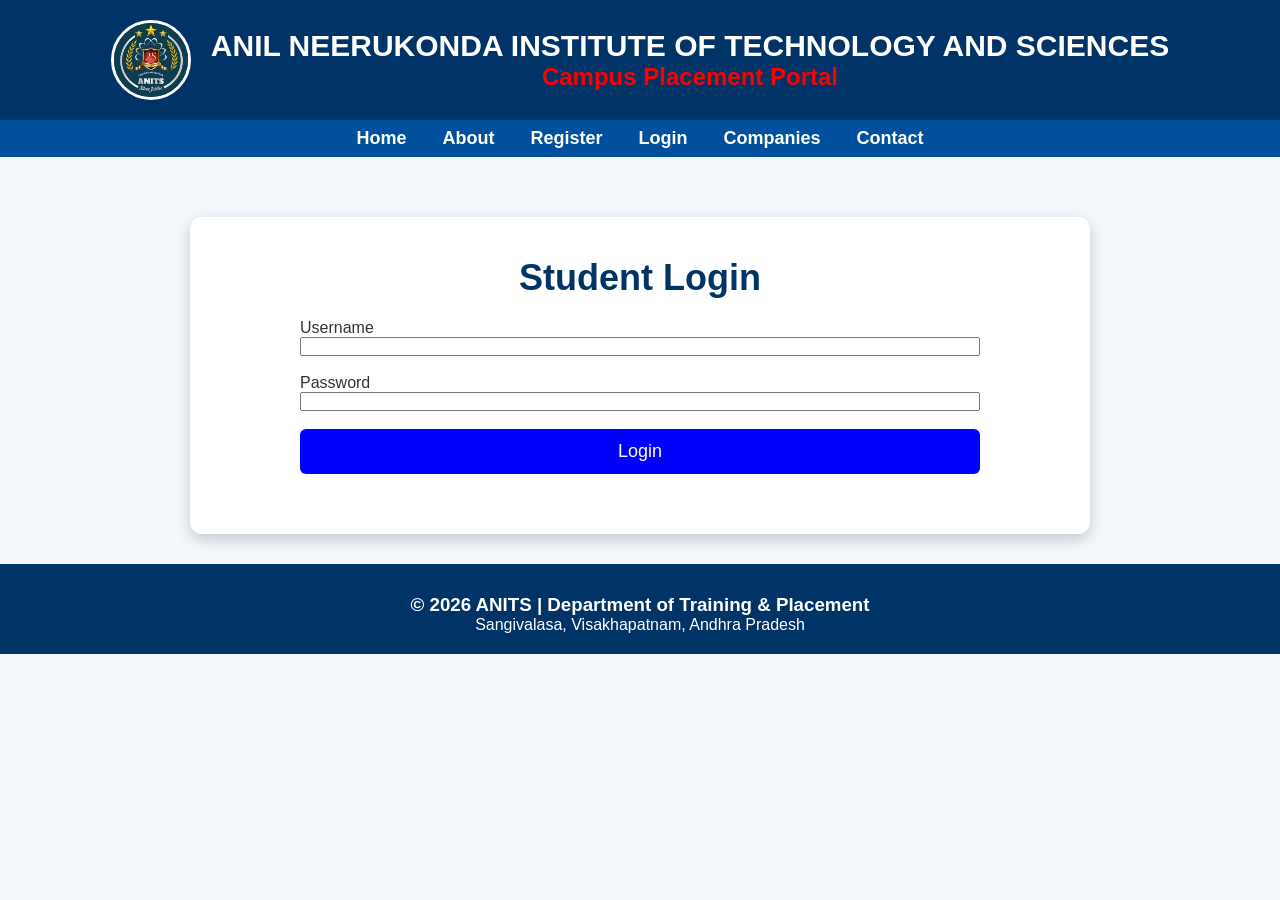
==== week-2/login.html @ 1ba57a87 "Add files via upload "Add cleaned site files for week-2"" ====
<!DOCTYPE html>
<html lang="en">
<head>
  <meta charset="utf-8" />
  <meta name="viewport" content="width=device-width,initial-scale=1" />
  <title>Login | Campus Placement Portal</title>
  <link rel="stylesheet" href="Style.css" />
</head>
<body>
  <header>
    <div class="logo-section">
      <img src="assets/anits.jpeg" alt="College Logo" width="80" height="80" />
      <div class="title">
        <h1>ANIL NEERUKONDA INSTITUTE OF TECHNOLOGY AND SCIENCES</h1>
        <h2>Campus Placement Portal</h2>
      </div>
    </div>
  </header>

  <nav>
    <ul>
      <li><a href="index.html">Home</a></li>
      <li><a href="about.html">About</a></li>
      <li><a href="register.html">Register</a></li>
      <li><a href="login.html">Login</a></li>
      <li><a href="companies.html">Companies</a></li>
      <li><a href="contact.html">Contact</a></li>
    </ul>
  </nav>

  <main style="text-align:center; margin-top:60px;">
    <article class="card" style="width:900px; margin:0 auto; padding:40px;">
      <h2>Student Login</h2>
      <form action="success.html" method="get">
        <div style="text-align:left; margin:20px 70px;">
          <label>Username</label><br>
          <input type="text" name="student_name" required style="width:100%;" />
          <br><br>
          <label>Password</label><br>
          <input type="password" name="password" required style="width:100%;" />
          <br><br>
          <input type="submit" value="Login" style="width:100%; padding:12px; background:blue; color:white; border:none; border-radius:6px; font-size:18px;" />
        </div>
      </form>
    </article>
  </main>

  <footer>
    <h3>© 2026 ANITS | Department of Training & Placement</h3>
    <p>Sangivalasa, Visakhapatnam, Andhra Pradesh</p>
  </footer>
</body>
</html>
---- week-2/Style.css ----
/* Reset */
*{
  margin:0;
  padding:0;
  box-sizing:border-box;
  font-family:Arial, Helvetica, sans-serif;
}
body{
  background:#f4f7fc;
  color:#333;
}
header{
  background:#003366;
  color:white;
  padding:20px;
}
.logo-section{
  display:flex;
  justify-content:center;
  align-items:center;
  gap:20px;
}
.logo-section img{
  border-radius:50%;
  border:3px solid white;
}
.title{
  text-align:center;
}
.title h1{
  font-size:30px;
  margin:0;
}
.title h2{
  margin-top:8px;
  color:red;
  margin:0;
}
nav{
  background:#00509d;
}
nav ul{
  display:flex;
  justify-content:center;
  list-style:none;
  padding:8px 0;
}
nav ul li{
  margin:0 18px;
}
nav ul li a{
  color:white;
  text-decoration:none;
  font-size:18px;
  font-weight:bold;
  transition:.3s;
}
nav ul li a:hover{
  color:yellow;
}
.hero{
  text-align:center;
  padding:40px;
}
.hero video{
  width:80%;
  border-radius:12px;
  box-shadow:0px 5px 15px rgba(0,0,0,.3);
}
.hero-content{
  width:80%;
  margin:auto;
}
.hero-content p{
  font-size:20px;
  line-height:1.7;
  margin:25px 0;
}
button, input[type="submit"]{
  padding:12px 24px;
  background:#ff9800;
  color:white;
  border:none;
  border-radius:8px;
  font-size:16px;
  cursor:pointer;
  transition:.3s;
}
button:hover, input[type="submit"]:hover{
  background:#e67e22;
}
.highlights{
  display:flex;
  justify-content:center;
  flex-wrap:wrap;
  gap: 30px;
  padding:50px;
}
.card{
  width:220px;
  background:white;
  padding:30px;
  text-align:center;
  border-radius:12px;
  box-shadow:0 5px 15px rgba(0,0,0,.2);
  transition:.3s;
}
.card h2{
  color:#003366;
  font-size:36px;
}
.card p{
  margin-top:15px;
  font-size:18px;
}
footer{
  background: #003366;
  color:white;
  text-align:center;
  padding:20px;
  margin-top:30px;
}
footer h3{
  margin-top:10px;
}
@media(max-width:768px){
  .logo-section{ flex-direction:column; }
  .title h1{ font-size:22px; }
  nav ul{ flex-direction:column; text-align:center; padding:12px 0; }
  .hero video{ width:95%; }
  .hero-content{ width:95%; }
  .highlights{ flex-direction:column; align-items:center; }
  .card{ width:90%; }
}
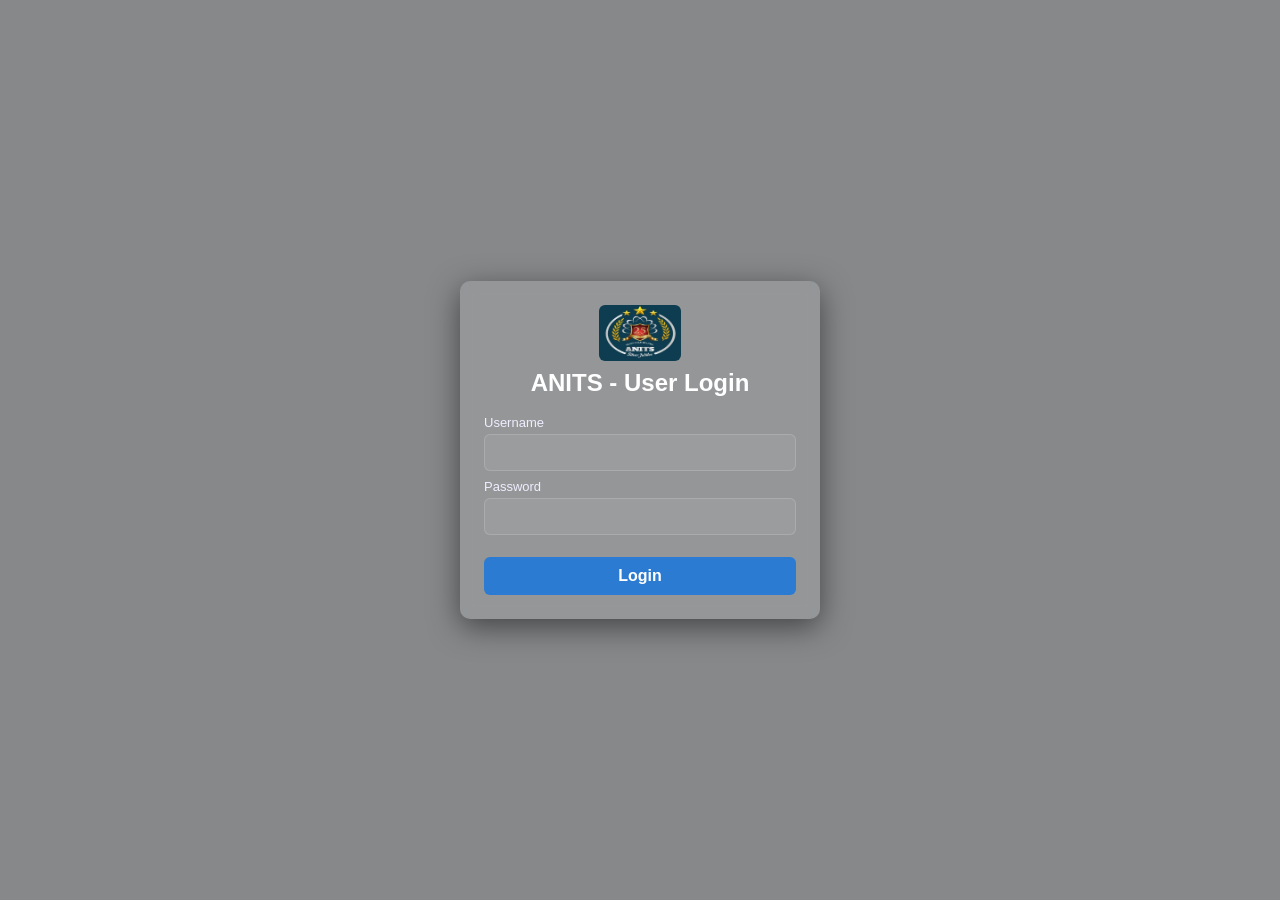
==== commit f317a1cc: "Enhance login page with styles and title update Added styling for login page and updated title." ====
--- a/week-2/login.html
+++ b/week-2/login.html
@@ -3,51 +3,107 @@
 <head>
   <meta charset="utf-8" />
   <meta name="viewport" content="width=device-width,initial-scale=1" />
-  <title>Login | Campus Placement Portal</title>
+  <title>Login | ANITS Placement Portal</title>
   <link rel="stylesheet" href="Style.css" />
+  <style>
+    body.login-page {
+      min-height:100vh;
+      display:flex;
+      align-items:center;
+      justify-content:center;
+      background-image: url('assets/bg.jpg');
+      background-size: cover;
+      background-position: center;
+      position:relative;
+      margin:0;
+      font-family: Arial, Helvetica, sans-serif;
+    }
+    body.login-page::before{
+      content:"";
+      position:absolute;
+      inset:0;
+      background: rgba(0,0,0,0.45);
+      z-index:0;
+    }
+    .login-card{
+      position:relative;
+      z-index:1;
+      width:360px;
+      padding:24px;
+      border-radius:10px;
+      background: rgba(255,255,255,0.12);
+      backdrop-filter: blur(6px);
+      box-shadow: 0 8px 30px rgba(0,0,0,0.5);
+      color: #fff;
+      text-align:center;
+    }
+    .login-card h2{ margin-bottom:18px; color:#fff; }
+    .login-card label{ display:block; text-align:left; margin:8px 0 4px; font-size:13px; color:#eef;}
+    .login-card input[type="text"],
+    .login-card input[type="password"]{
+      width:100%;
+      padding:10px;
+      border-radius:6px;
+      border:1px solid rgba(255,255,255,0.15);
+      background: rgba(255,255,255,0.06);
+      color:#fff;
+      outline:none;
+    }
+    .login-card .btn{
+      margin-top:14px;
+      width:100%;
+      padding:10px;
+      border-radius:6px;
+      border:0;
+      background:#2b7bd3;
+      color:#fff;
+      cursor:pointer;
+      font-weight:600;
+    }
+    .error{ color:#ffb3b3; font-size:13px; margin-top:8px; text-align:left;}
+    .logo{ height:56px; margin-bottom:8px; display:block; margin-left:auto; margin-right:auto; border-radius:6px;}
+    @media(max-width:420px){ .login-card{ width:90%; padding:16px; } }
+  </style>
 </head>
-<body>
-  <header>
-    <div class="logo-section">
-      <img src="assets/anits.jpeg" alt="College Logo" width="80" height="80" />
-      <div class="title">
-        <h1>ANIL NEERUKONDA INSTITUTE OF TECHNOLOGY AND SCIENCES</h1>
-        <h2>Campus Placement Portal</h2>
-      </div>
-    </div>
-  </header>
+<body class="login-page">
+  <div class="login-card" role="main" aria-labelledby="loginTitle">
+    <img src="assets/anits.jpeg" alt="ANITS logo" class="logo" />
+    <h2 id="loginTitle">ANITS - User Login</h2>
 
-  <nav>
-    <ul>
-      <li><a href="index.html">Home</a></li>
-      <li><a href="about.html">About</a></li>
-      <li><a href="register.html">Register</a></li>
-      <li><a href="login.html">Login</a></li>
-      <li><a href="companies.html">Companies</a></li>
-      <li><a href="contact.html">Contact</a></li>
-    </ul>
-  </nav>
+    <form id="loginForm" novalidate>
+      <label for="username">Username</label>
+      <input id="username" name="username" type="text" required autocomplete="username" />
 
-  <main style="text-align:center; margin-top:60px;">
-    <article class="card" style="width:900px; margin:0 auto; padding:40px;">
-      <h2>Student Login</h2>
-      <form action="success.html" method="get">
-        <div style="text-align:left; margin:20px 70px;">
-          <label>Username</label><br>
-          <input type="text" name="student_name" required style="width:100%;" />
-          <br><br>
-          <label>Password</label><br>
-          <input type="password" name="password" required style="width:100%;" />
-          <br><br>
-          <input type="submit" value="Login" style="width:100%; padding:12px; background:blue; color:white; border:none; border-radius:6px; font-size:18px;" />
-        </div>
-      </form>
-    </article>
-  </main>
+      <label for="password">Password</label>
+      <input id="password" name="password" type="password" required autocomplete="current-password" />
 
-  <footer>
-    <h3>© 2026 ANITS | Department of Training & Placement</h3>
-    <p>Sangivalasa, Visakhapatnam, Andhra Pradesh</p>
-  </footer>
+      <div id="error" class="error" aria-live="polite"></div>
+      <button type="submit" class="btn">Login</button>
+    </form>
+  </div>
+
+  <script>
+    // simple client-side form validation & redirect
+    document.getElementById('loginForm').addEventListener('submit', function(e){
+      e.preventDefault();
+      const user = document.getElementById('username').value.trim();
+      const pass = document.getElementById('password').value.trim();
+      const err = document.getElementById('error');
+      err.textContent = '';
+
+      if(!user || !pass){
+        err.textContent = 'Please enter both username and password.';
+        return;
+      }
+
+      // Demo credentials (replace with server-side check later)
+      if(user === 'admin' && pass === 'admin123'){
+        sessionStorage.setItem('loggedIn','true');
+        window.location.href = 'success.html';
+      } else {
+        err.textContent = 'Invalid username or password.';
+      }
+    });
+  </script>
 </body>
-</html>+</html>
